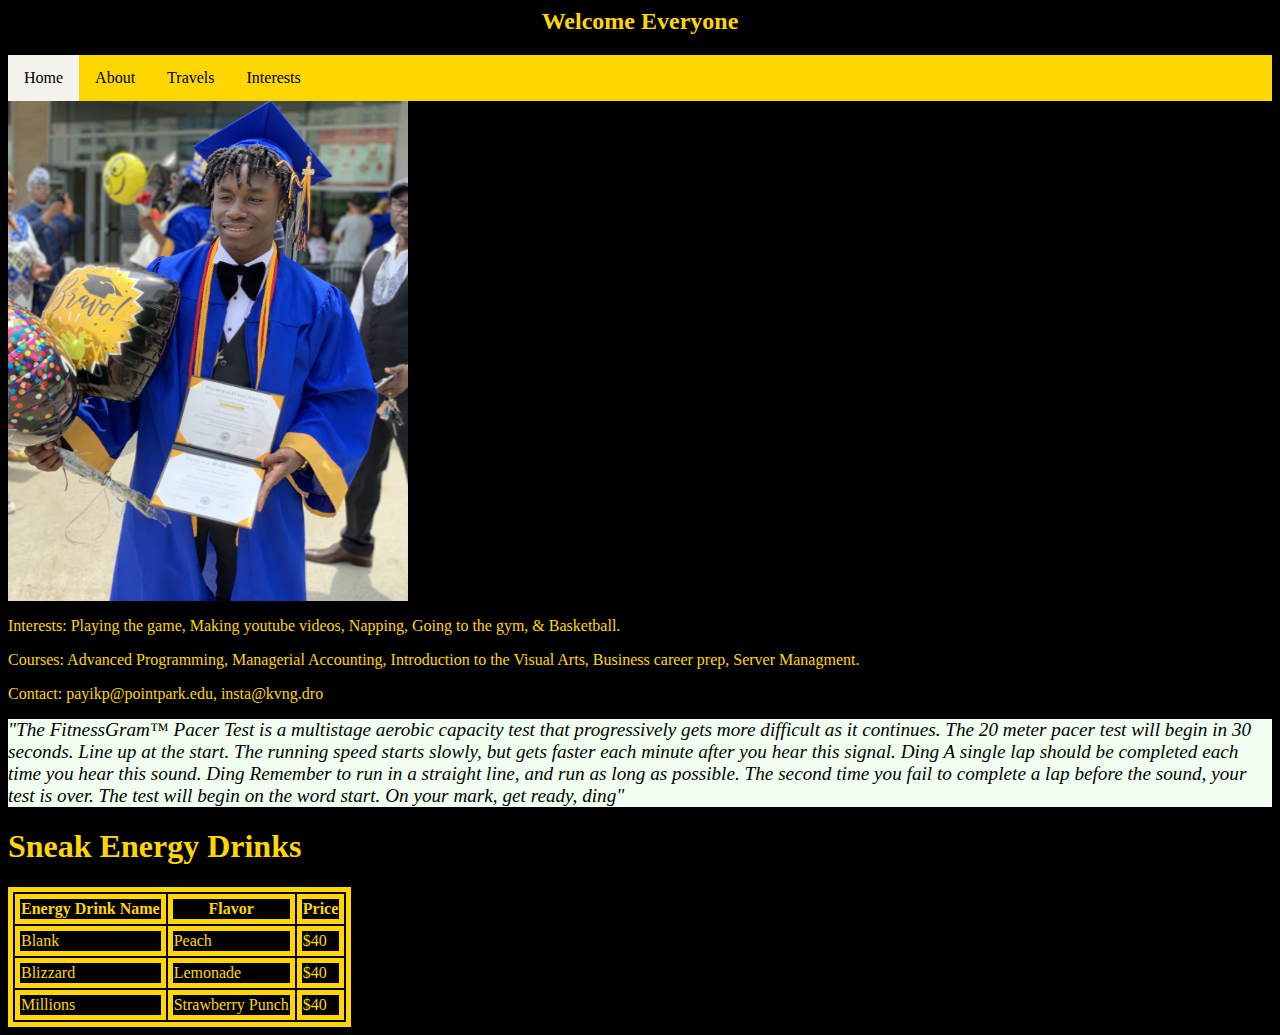
==== home.html @ 1a65d2af "Changed the nav so it's actually working for multiple pages" ====
<html>
    <title>MyFirstWebsite</title>
    <head>
        <style>
            ul {
              list-style-type: none;
              margin: 0;
              padding: 0;
              overflow: hidden;
              background-color: gold;
            }
            
            li {
              float: left;
            }

            h1 {
                color:gold;
            }

            h2 {
                text-align: center;
            }

            p1 {
                font-style: italic;
               color: rgb(3, 3, 0);
               font-size: larger;
            }
            
            li a {
              display: block;
              color: rgb(0, 0, 0);
              text-align: center;
              padding: 14px 16px;
              text-decoration: none;
            }
            
            li a:hover {
              background-color: #111;
            }

            .active {
                background-color: rgb(243, 242, 237);
            }
            
            table, th, td {
                color:gold;
                border: 5px solid gold;
            }
        </style>
            </style>
    <body style="background-color:rgb(0, 0, 0);">
    <div style="color: gold;">
        <h2>Welcome Everyone</h2>
    </div>
    <ul>
        <li><a class="active" href="#home">Home</a></li>
        <li><a href="#about">About</a></li>
        <li><a href="#travels">Travels</a></li>
        <li><a href="#interests">Interests</a></li>
    </ul>
        <img src="Pedro2k19.jpg" alt="Me" width="400" height="500">
    <div style="color: gold;">
        <p>Interests: Playing the game, Making youtube videos, Napping, Going to the gym, & Basketball.</p>
        <p>Courses: Advanced Programming, Managerial Accounting, Introduction to the Visual Arts, Business career prep, Server Managment.</p>
        <p>Contact: payikp@pointpark.edu, insta@kvng.dro</p>
    </div>
    <div style="background-color: honeydew;">
    <p1>"The FitnessGram™ Pacer Test is a multistage aerobic capacity test that progressively gets more difficult as it continues. The 20 meter pacer test will begin in 30 seconds. Line up at the start. The running speed starts slowly, but gets faster each minute after you hear this signal. Ding  A single lap should be completed each time you hear this sound. Ding  Remember to run in a straight line, and run as long as possible. The second time you fail to complete a lap before the sound, your test is over. The test will begin on the word start. On your mark, get ready, ding"</p1>
    </div>

    <h1>Sneak Energy Drinks</h1>

    <table>
        <tr>
          <th>Energy Drink Name</th>
          <th>Flavor</th>
          <th>Price</th>
        </tr>
        <tr>
          <td>Blank</td>
          <td>Peach</td>
          <td>$40</td>
        </tr>
        <tr>
          <td>Blizzard</td>
          <td>Lemonade</td>
          <td>$40</td>
        </tr>
        <tr>
          <td>Millions</td>
          <td>Strawberry Punch</td>
          <td>$40</td>
        </tr>
      </table>
    </body>
    </head>
</html>
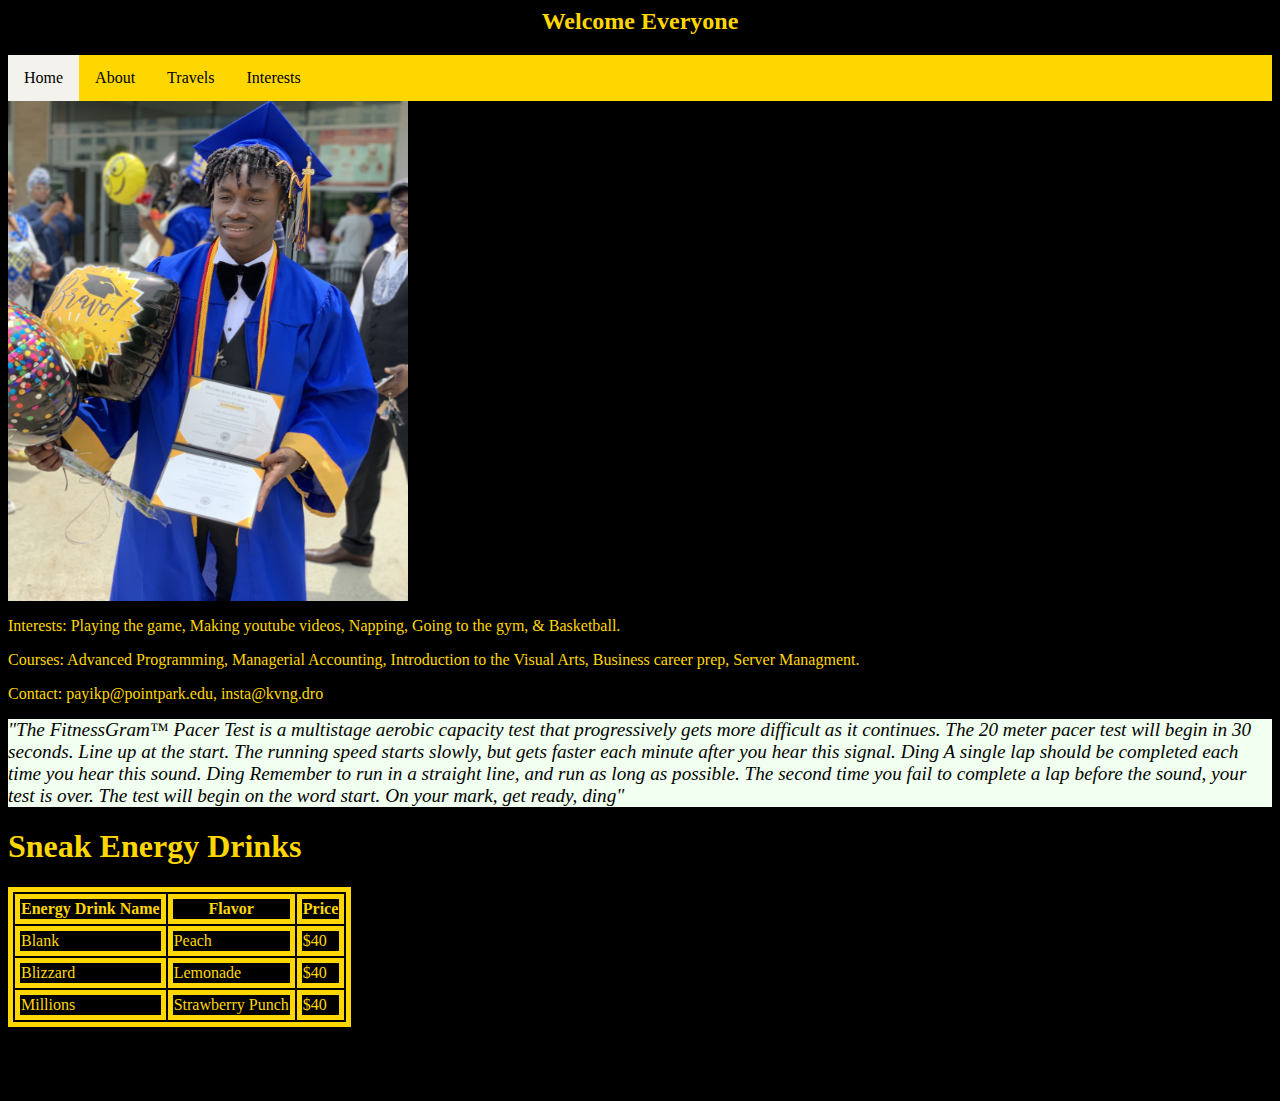
==== commit 3653c60b: "added an animation to my home page" ====
--- a/home.html
+++ b/home.html
@@ -1,6 +1,19 @@
 <html>
     <title>MyFirstWebsite</title>
     <head>
+      <script src="jquery-3.1.1.min.js"></script>
+        <script type="text/javascript">
+            $(document).ready(function () {
+                function rgt() {
+                  $(`#sldr`).animate({ left: "1200" }, 900, hider);
+              }
+              rgt();
+              function hider() {
+                  $(`#sldr`).css('left', '0px')
+              }
+          });
+      </script>
+
         <style>
             ul {
               list-style-type: none;
@@ -50,17 +63,22 @@
             }
         </style>
             </style>
-    <body style="background-color:rgb(0, 0, 0);">
+    <body style="background-color:rgb(0, 0, 0);"> 
     <div style="color: gold;">
         <h2>Welcome Everyone</h2>
     </div>
     <ul>
-        <li><a class="active" href="#home">Home</a></li>
-        <li><a href="#about">About</a></li>
-        <li><a href="#travels">Travels</a></li>
-        <li><a href="#interests">Interests</a></li>
+      <li><a class="active" href="home.html">Home</a></li>
+      <li><a href="about.html">About</a></li>
+      <li><a href="travels.html">Travels</a></li>
+      <li><a href="interests.html">Interests</a></li>
     </ul>
         <img src="Pedro2k19.jpg" alt="Me" width="400" height="500">
+        <form id="form1" runat="server">
+            <div>
+              <img id="sldr" src="plane.gif" style="position: absolute" />
+            </div>
+        </form>
     <div style="color: gold;">
         <p>Interests: Playing the game, Making youtube videos, Napping, Going to the gym, & Basketball.</p>
         <p>Courses: Advanced Programming, Managerial Accounting, Introduction to the Visual Arts, Business career prep, Server Managment.</p>
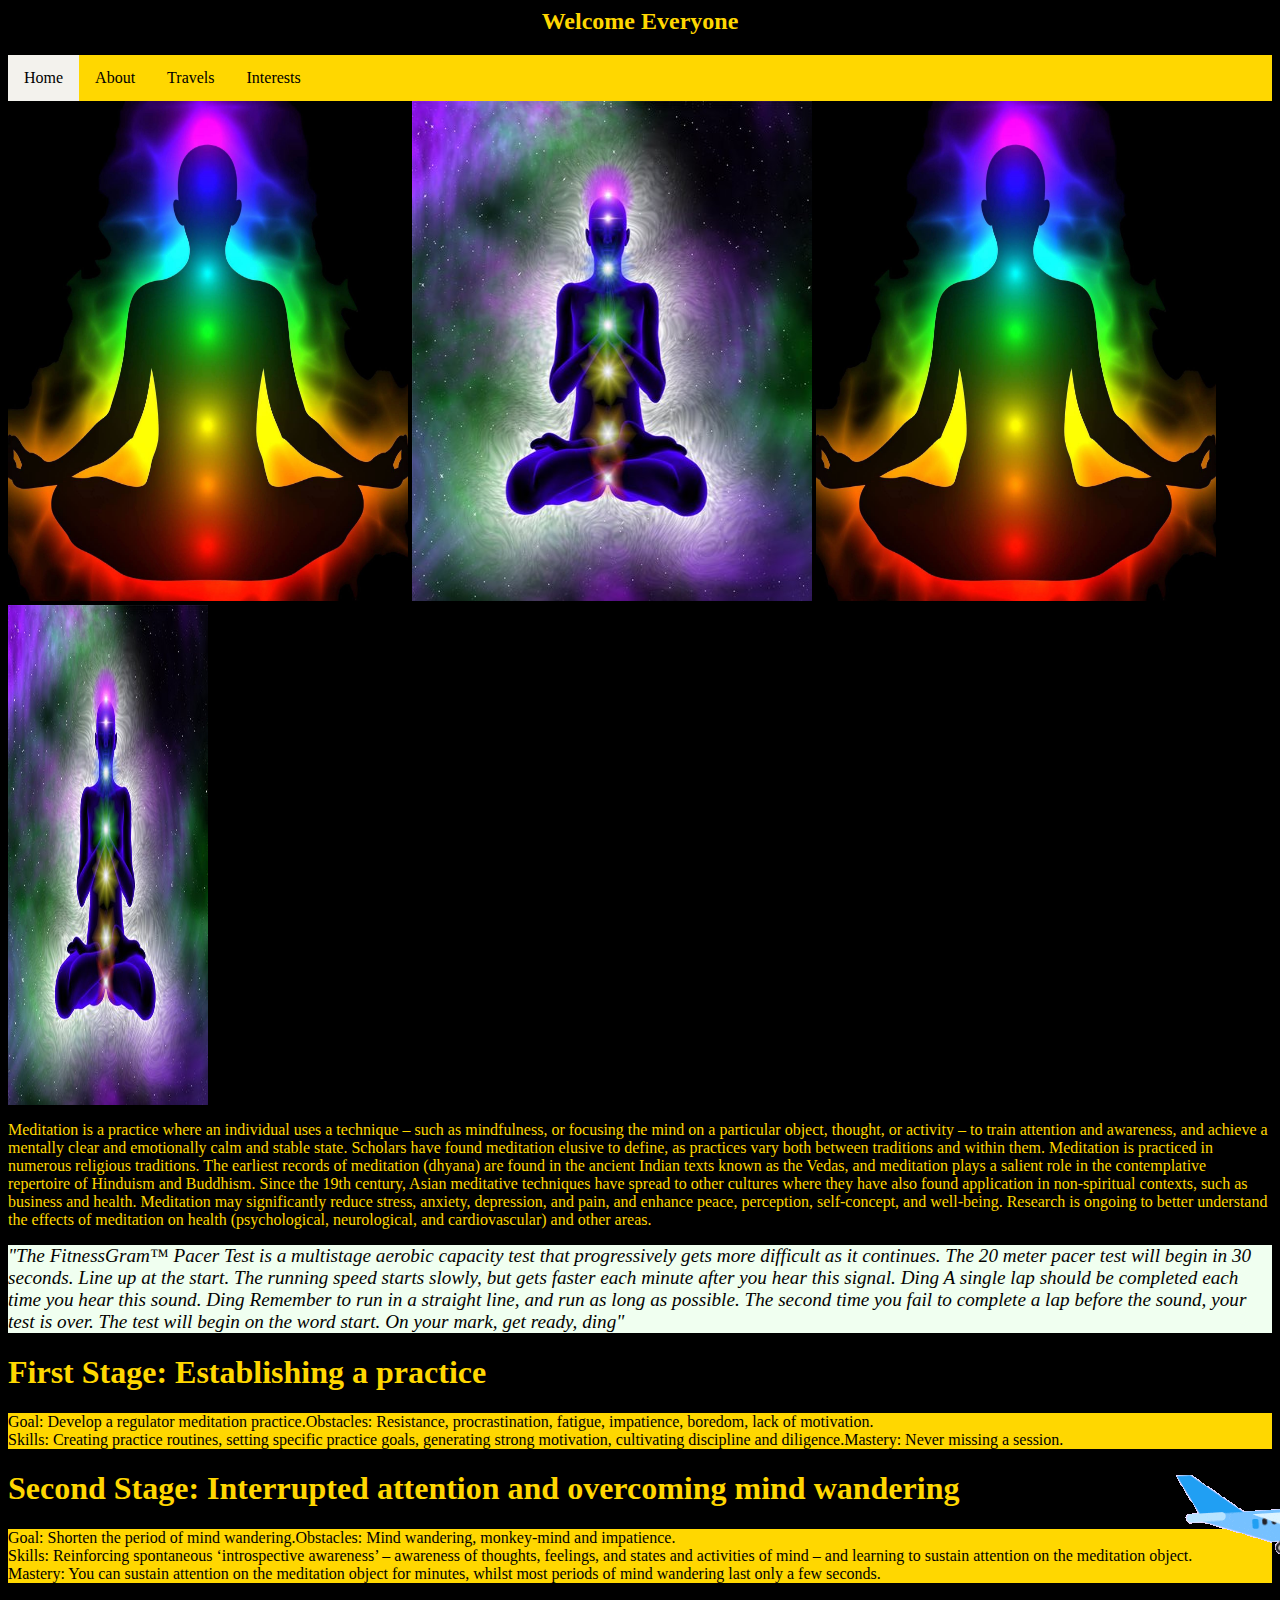
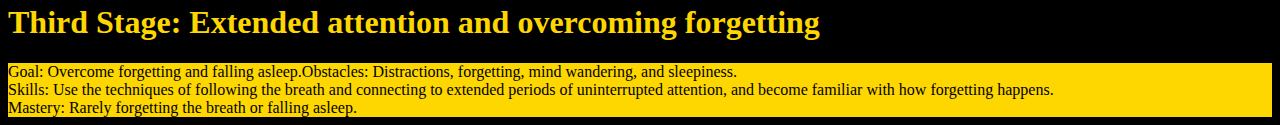
==== commit 5776d9ab: "Added more new images and added more paragraphs to my home page" ====
--- a/home.html
+++ b/home.html
@@ -73,45 +73,51 @@
       <li><a href="travels.html">Travels</a></li>
       <li><a href="interests.html">Interests</a></li>
     </ul>
-        <img src="Pedro2k19.jpg" alt="Me" width="400" height="500">
+        <img src="meditation.jpeg" alt="Meditate" width="400" height="500"> <img src="meditation 2.jpg" alt="Meditate" width="400" height="500"> <img src="meditation.jpeg" alt="Meditate" width="400" height="500"> <img src="meditation 2.jpg" alt="Meditate" width="200" height="500">
+
         <form id="form1" runat="server">
             <div>
               <img id="sldr" src="plane.gif" style="position: absolute" />
             </div>
         </form>
     <div style="color: gold;">
-        <p>Interests: Playing the game, Making youtube videos, Napping, Going to the gym, & Basketball.</p>
-        <p>Courses: Advanced Programming, Managerial Accounting, Introduction to the Visual Arts, Business career prep, Server Managment.</p>
-        <p>Contact: payikp@pointpark.edu, insta@kvng.dro</p>
+        <p>Meditation is a practice where an individual uses a technique – such as mindfulness, or focusing the mind on a particular object, thought, or activity – to train attention and awareness, and achieve a mentally clear and emotionally calm and stable state. Scholars have found meditation elusive to define, as practices vary both between traditions and within them.
+
+          Meditation is practiced in numerous religious traditions. The earliest records of meditation (dhyana) are found in the ancient Indian texts known as the Vedas, and meditation plays a salient role in the contemplative repertoire of Hinduism and Buddhism. Since the 19th century, Asian meditative techniques have spread to other cultures where they have also found application in non-spiritual contexts, such as business and health.
+          
+          Meditation may significantly reduce stress, anxiety, depression, and pain, and enhance peace, perception, self-concept, and well-being. Research is ongoing to better understand the effects of meditation on health (psychological, neurological, and cardiovascular) and other areas.</p>
     </div>
     <div style="background-color: honeydew;">
     <p1>"The FitnessGram™ Pacer Test is a multistage aerobic capacity test that progressively gets more difficult as it continues. The 20 meter pacer test will begin in 30 seconds. Line up at the start. The running speed starts slowly, but gets faster each minute after you hear this signal. Ding  A single lap should be completed each time you hear this sound. Ding  Remember to run in a straight line, and run as long as possible. The second time you fail to complete a lap before the sound, your test is over. The test will begin on the word start. On your mark, get ready, ding"</p1>
     </div>
 
-    <h1>Sneak Energy Drinks</h1>
+    <h1>First Stage: Establishing a practice</h1>
+  
+    <ul>
+      <li>Goal: Develop a regulator meditation practice.</li>
+      <li>Obstacles: Resistance, procrastination, fatigue, impatience, boredom, lack of motivation.</li>
+      <li>Skills: Creating practice routines, setting specific practice goals, generating strong motivation, cultivating discipline and diligence.</li>
+      <li>Mastery: Never missing a session.</li>
+    </ul>
 
-    <table>
-        <tr>
-          <th>Energy Drink Name</th>
-          <th>Flavor</th>
-          <th>Price</th>
-        </tr>
-        <tr>
-          <td>Blank</td>
-          <td>Peach</td>
-          <td>$40</td>
-        </tr>
-        <tr>
-          <td>Blizzard</td>
-          <td>Lemonade</td>
-          <td>$40</td>
-        </tr>
-        <tr>
-          <td>Millions</td>
-          <td>Strawberry Punch</td>
-          <td>$40</td>
-        </tr>
-      </table>
+    <h1>Second Stage: Interrupted attention and overcoming mind wandering</h1>
+
+      <ul>
+        <li>Goal: Shorten the period of mind wandering.</li>
+        <li>Obstacles: Mind wandering, monkey-mind and impatience.</li>
+        <li>Skills: Reinforcing spontaneous ‘introspective awareness’ – awareness of thoughts, feelings, and states and activities of mind – and learning to sustain attention on the meditation object.</li>
+        <li>Mastery: You can sustain attention on the meditation object for minutes, whilst most periods of mind wandering last only a few seconds.</li>
+      </ul>
+
+    <h1>Third Stage: Extended attention and overcoming forgetting</h1>
+
+    <ul>
+      <li>Goal: Overcome forgetting and falling asleep.</li>
+      <li>Obstacles: Distractions, forgetting, mind wandering, and sleepiness.</li>
+      <li>Skills: Use the techniques of following the breath and connecting to extended periods of uninterrupted attention, and become familiar with how forgetting happens.</li>
+      <li>Mastery: Rarely forgetting the breath or falling asleep.</li>
+    </ul>
+
     </body>
     </head>
 </html>